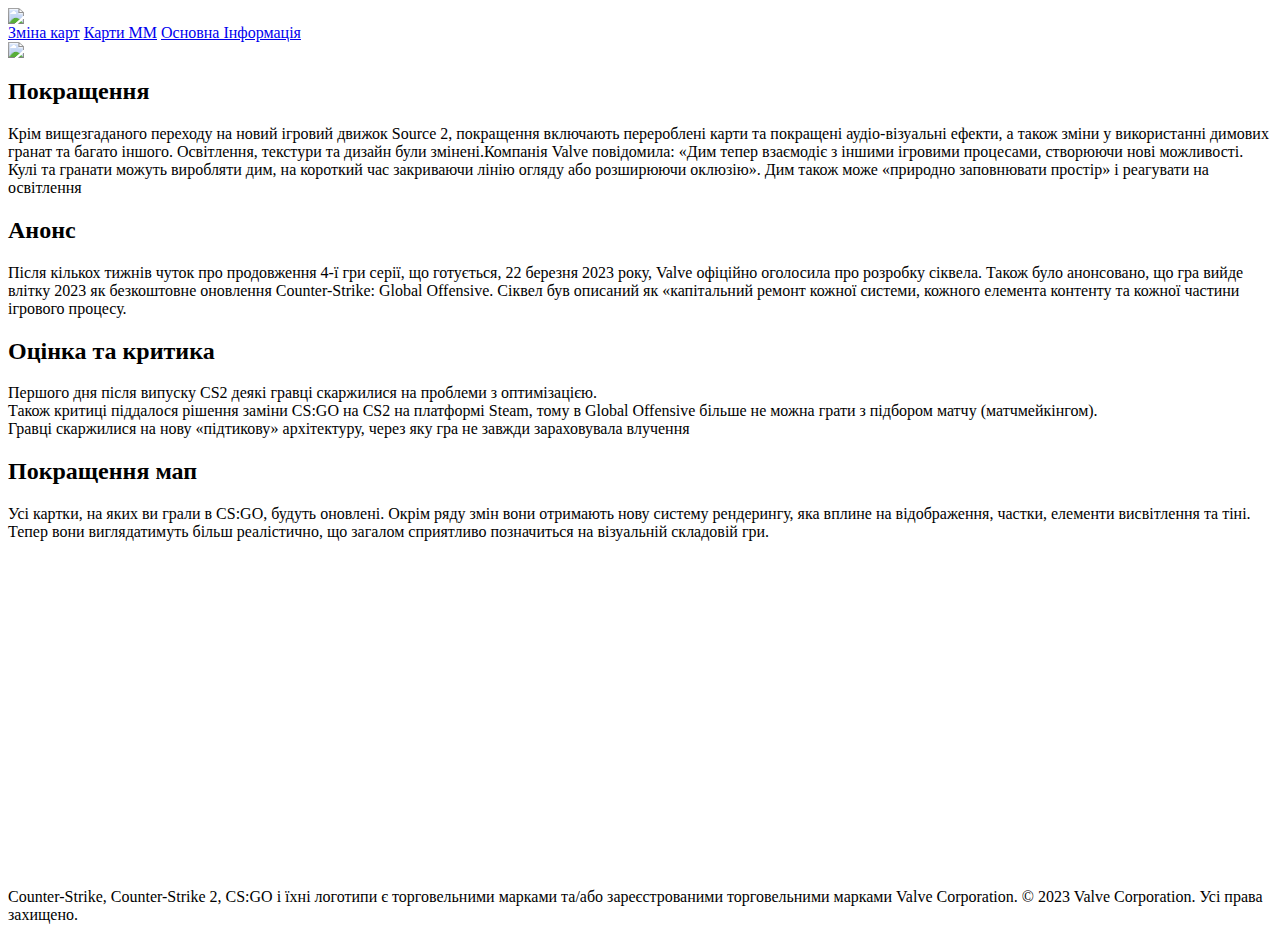
==== index.html @ dcf627e6 "Create index.html" ====
<html>
    <head>
        <link rel="stylesheet" href="./style.css">
        <title>CS2</title>
    </head>
    <body>
       <header>
        <div class="logo">
<img src="https://ih1.redbubble.net/image.5273118055.5498/st,small,507x507-pad,600x600,f8f8f8.jpg">

 <nav>
        <a href="#skins">Зміна карт</a>
        <a href="#map">Карти ММ</a>
        <a href="#info">Основна Інформація</a>
        </nav>
         </div>
<div class="back">
<img src="https://cdn.cloudflare.steamstatic.com/apps/csgo/images/csgo_react/social/cs2.jpg">
</div>
       </header>
       <main>
        <section class="info">
            <div class="in1">
        <h2>Покращення</h2>
  <p>Крім вищезгаданого переходу на новий ігровий движок Source 2, покращення включають перероблені карти та покращені аудіо-візуальні ефекти, а також зміни у використанні димових гранат та багато іншого. Освітлення, текстури та дизайн були змінені.Компанія Valve повідомила: «Дим тепер взаємодіє з іншими ігровими процесами, створюючи нові можливості. Кулі та гранати можуть виробляти дим, на короткий час закриваючи лінію огляду або розширюючи оклюзію». Дим також може «природно заповнювати простір» і реагувати на освітлення
</p> 
</div>
<div class="in2">
<h2>Анонс</h2>
<p>Після кількох тижнів чуток про продовження 4-ї гри серії, що готується, 22 березня 2023 року, Valve офіційно оголосила про розробку сіквела. Також було анонсовано, що гра вийде влітку 2023 як безкоштовне оновлення Counter-Strike: Global Offensive. Сіквел був описаний як «капітальний ремонт кожної системи, кожного елемента контенту та кожної частини ігрового процесу.</p>
</div>
<div class="in3">
<h2>Оцінка та критика</h2>
<p>Першого дня після випуску CS2 деякі гравці скаржилися на проблеми з оптимізацією.
<br>
Також критиці піддалося рішення заміни CS:GO на CS2 на платформі Steam, тому в Global Offensive більше не можна грати з підбором матчу (матчмейкінгом).
<br>
Гравці скаржилися на нову «підтикову» архітектуру, через яку гра не завжди зараховувала влучення</p>
</div>
        </section>
        <div class="vid">
        <h2>Покращення мап</h2>
        <p>Усі картки, на яких ви грали в CS:GO, будуть оновлені. Окрім ряду змін вони отримають нову систему рендерингу, яка вплине на відображення, частки, елементи висвітлення та тіні. Тепер вони виглядатимуть більш реалістично, що загалом сприятливо позначиться на візуальній складовій гри.</p>
        <p>
        <iframe width="560" height="315" src="https://www.youtube.com/embed/ExZtISgOxEQ?si=jeCfILOBGXlUnltA" title="YouTube video player" frameborder="0" allow="accelerometer; autoplay; clipboard-write; encrypted-media; gyroscope; picture-in-picture; web-share" referrerpolicy="strict-origin-when-cross-origin" allowfullscreen></iframe>
        </p>
        </div>
        </main>
       <footer>
<p>Counter-Strike, Counter-Strike 2, CS:GO і їхні логотипи є торговельними марками та/або зареєстрованими торговельними марками Valve Corporation. © 2023 Valve Corporation. Усі права захищено.</p>
        </footer>
    </body>
</html>
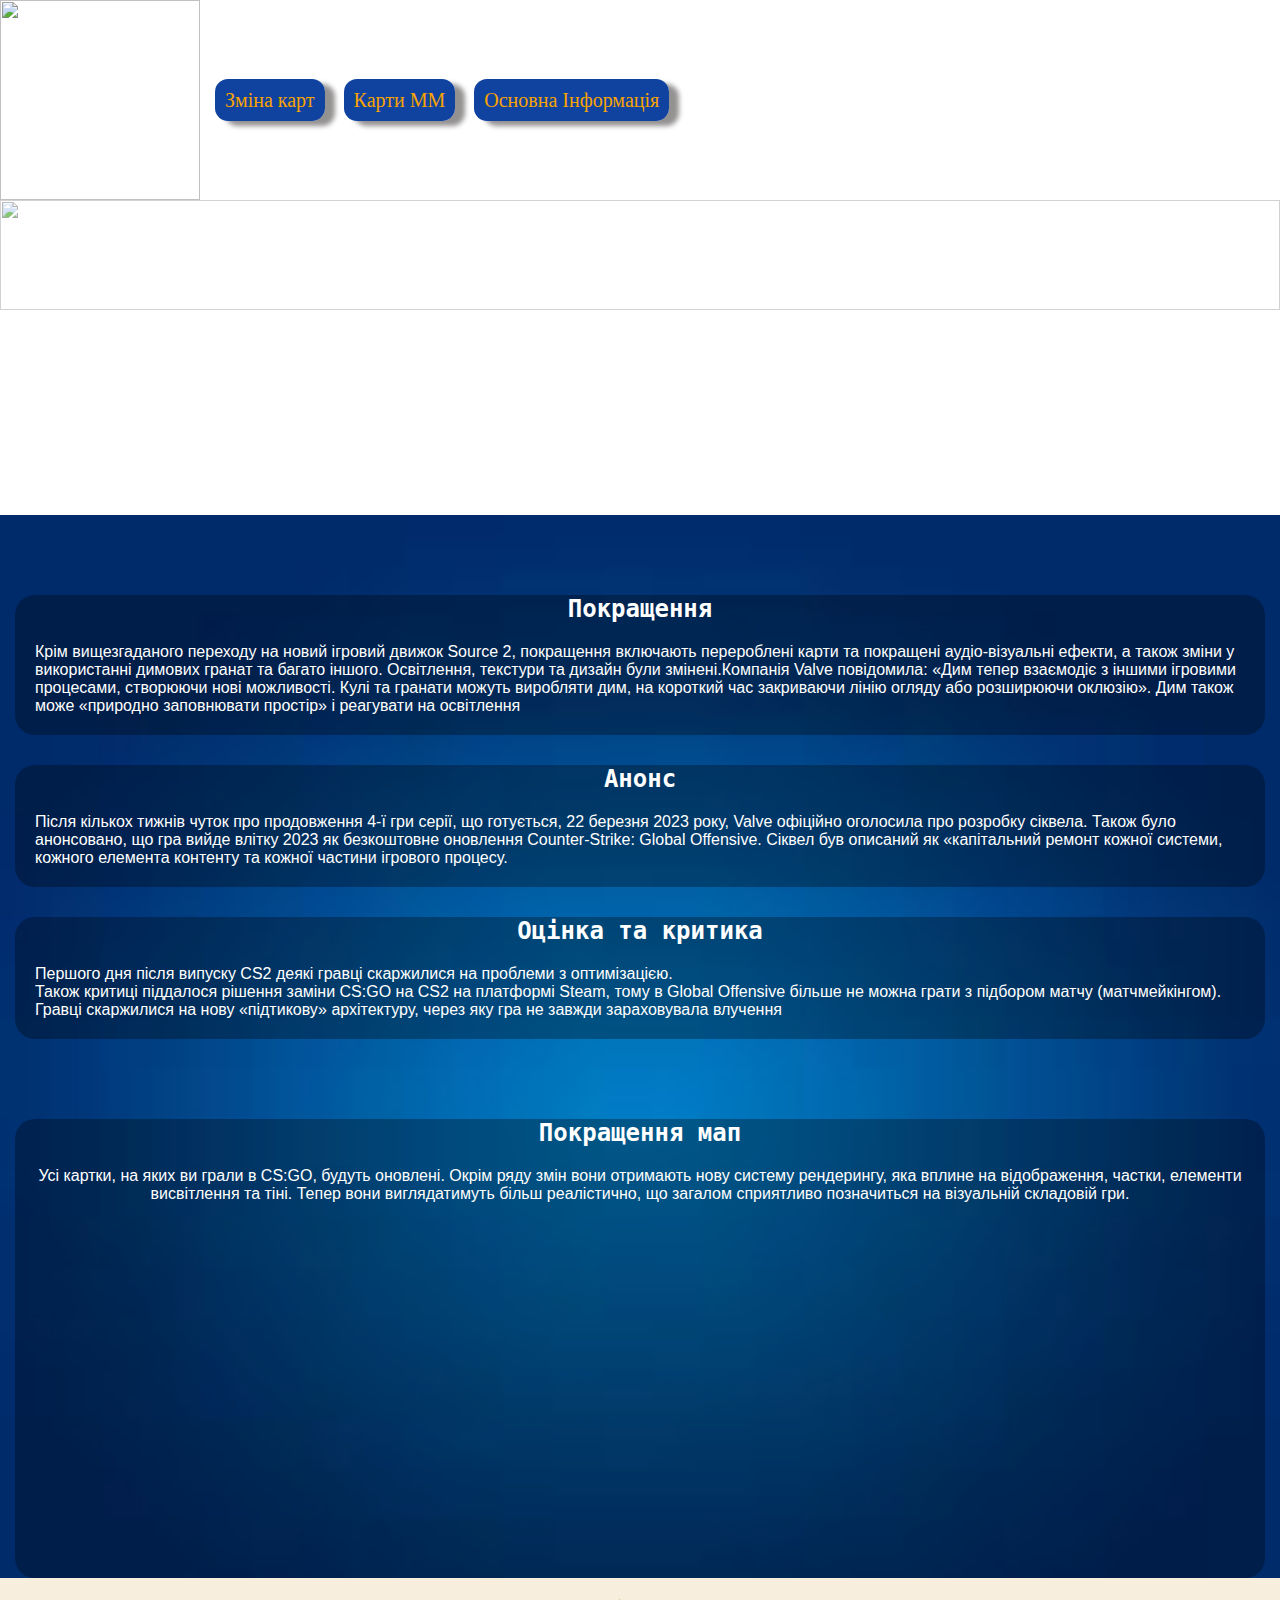
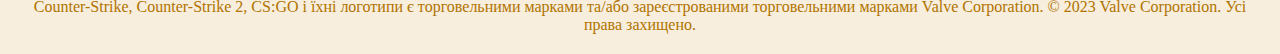
==== commit 15eea43c: "Update index.html" ====
--- a/index.html
+++ b/index.html
@@ -10,7 +10,7 @@
 
  <nav>
         <a href="#skins">Зміна карт</a>
-        <a href="#map">Карти ММ</a>
+        <a href="second.html">Карти ММ</a>
         <a href="#info">Основна Інформація</a>
         </nav>
          </div>
--- a/style.css
+++ b/style.css
@@ -0,0 +1,119 @@
+*{
+ margin: 0;  
+ padding: 0;
+ box-sizing: border-box;
+}
+
+header img {
+    width: 200px;
+    height:200px ;
+}
+
+.logo {
+    display: flex;
+    align-items: center;
+}
+
+a {
+    text-decoration: none;
+    color: #FAA300;
+    background: #10439F;
+    border-radius: 13px;
+    padding: 10px;
+    font-size: 20px;
+    font-family: Comic Sans MS, Comic Sans, cursive	;
+        transition: 1s;
+    margin-left: 15px;
+    box-shadow: 10px 5px 5px rgb(148, 145, 145);
+}
+
+.back img{
+    width: 100%;
+    height: 35%;
+    opacity: 70%;
+}
+
+a:hover {
+    background-color: #FAA300;
+    color: #10439F;
+    transition: 1s;
+    box-shadow: 10px 5px 5px rgb(148, 145, 145);
+}
+
+h2 {
+    text-align: center;
+    font-family: DejaVu Sans Mono, monospace;
+}
+
+main p {
+    font-family: Trebuchet MS, sans-serif;
+    border-radius: 20px;
+    padding: 20px;
+}
+
+main h2 {
+    margin-top: 30px;
+
+}
+ 
+ main {
+   background-size: cover;
+   background-repeat: no-repeat;
+    background-image: url([data-uri])
+ }
+
+ .info {
+    margin-left: 15px;
+    margin-right: 15px;
+    padding: 50px 0;
+ }
+
+
+
+
+  body {
+
+  }
+
+  h1 {
+    text-transform: uppercase;
+    text-align: center;
+
+  }
+
+  .in1 {
+         background-color: rgba(0,0,0,0.3);
+     color: white;
+     border-radius: 20px;
+     transition: 1s;
+  }
+
+  .in2 {
+         background-color: rgba(0,0,0,0.3);
+     color: white;
+      border-radius: 20px;
+  }
+
+  .in3 {
+         background-color: rgba(0,0,0,0.3);
+     color: white;
+      border-radius: 20px;
+  }
+
+footer p {
+    background-color: #F7EEDD;
+    color: #b17300;
+    text-align: center;
+    padding: 20px;
+}
+
+.vid {
+    text-align: center;
+    background-color: rgba(0,0,0,0.3);
+  color: white;
+        margin-left: 15px;
+    margin-right: 15px;
+   
+    border-radius: 20px;
+     
+}
